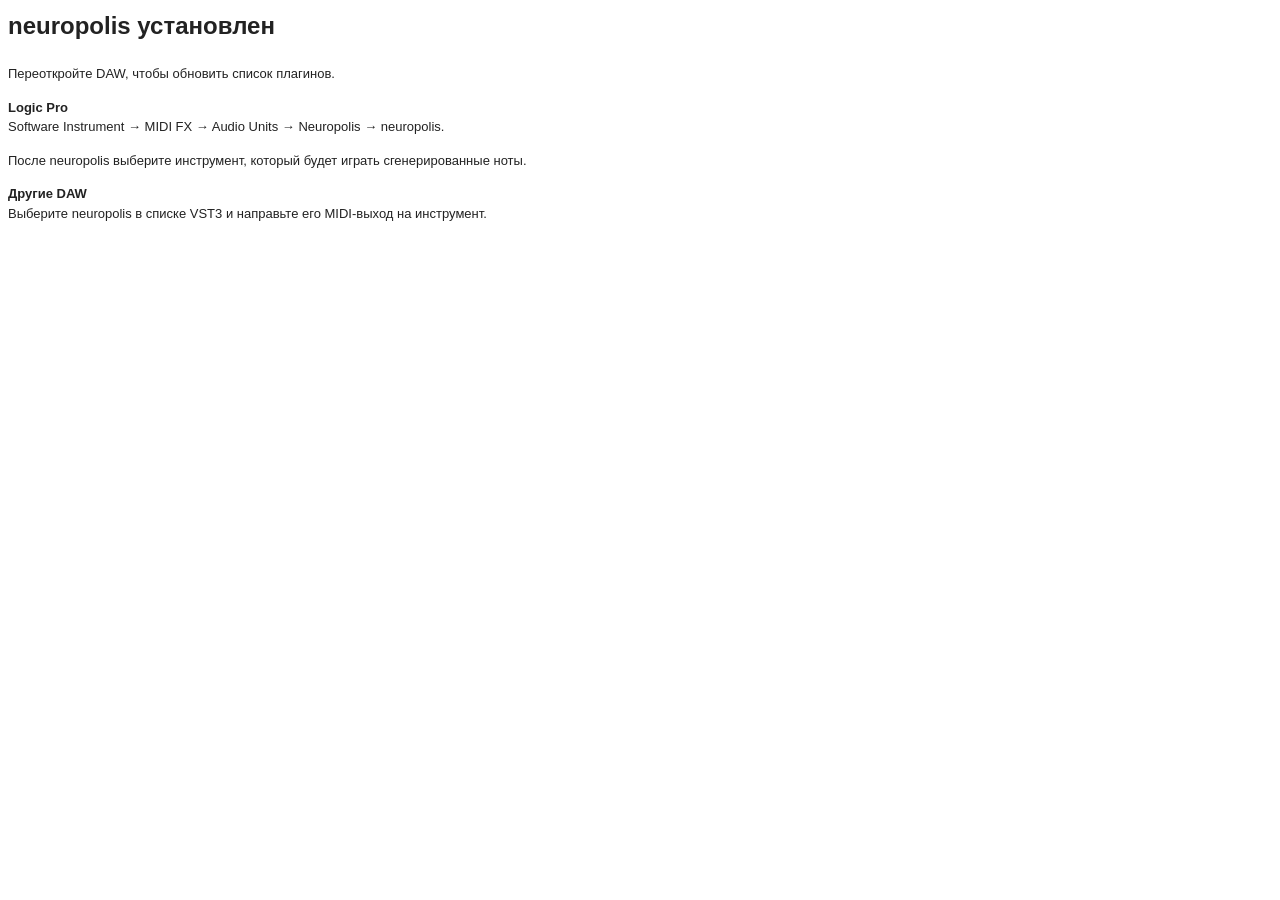
==== plugin/installer/conclusion.html @ 5cdd5f70 "Release neuropolis 0.2.1 with native AU and VST3 plugins" ====
<!doctype html>
<html lang="ru">
  <head>
    <meta charset="utf-8" />
    <style>
      body { font: 13px -apple-system, Helvetica, sans-serif; line-height: 1.5; color: #222; }
      h1 { font-size: 24px; margin: 0 0 20px; }
      p { margin: 0 0 14px; }
    </style>
  </head>
  <body>
    <h1>neuropolis установлен</h1>
    <p>Переоткройте DAW, чтобы обновить список плагинов.</p>
    <p><b>Logic Pro</b><br />Software Instrument → MIDI FX → Audio Units → Neuropolis → neuropolis.</p>
    <p>После neuropolis выберите инструмент, который будет играть сгенерированные ноты.</p>
    <p><b>Другие DAW</b><br />Выберите neuropolis в списке VST3 и направьте его MIDI-выход на инструмент.</p>
  </body>
</html>
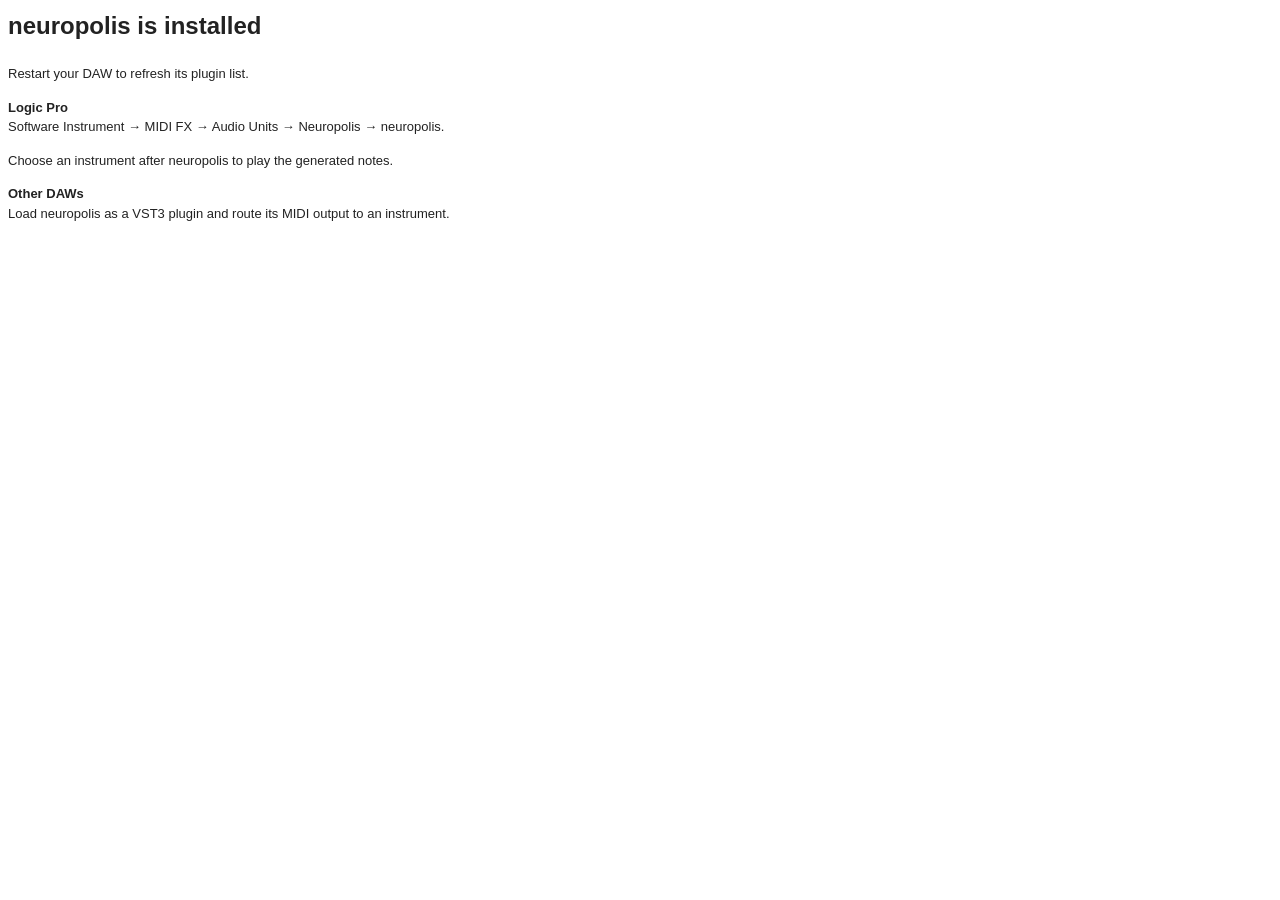
==== commit 872a28c7: "Add Windows VST3 installers and English interface" ====
--- a/plugin/installer/conclusion.html
+++ b/plugin/installer/conclusion.html
@@ -1,5 +1,5 @@
 <!doctype html>
-<html lang="ru">
+<html lang="en">
   <head>
     <meta charset="utf-8" />
     <style>
@@ -9,10 +9,10 @@
     </style>
   </head>
   <body>
-    <h1>neuropolis установлен</h1>
-    <p>Переоткройте DAW, чтобы обновить список плагинов.</p>
+    <h1>neuropolis is installed</h1>
+    <p>Restart your DAW to refresh its plugin list.</p>
     <p><b>Logic Pro</b><br />Software Instrument → MIDI FX → Audio Units → Neuropolis → neuropolis.</p>
-    <p>После neuropolis выберите инструмент, который будет играть сгенерированные ноты.</p>
-    <p><b>Другие DAW</b><br />Выберите neuropolis в списке VST3 и направьте его MIDI-выход на инструмент.</p>
+    <p>Choose an instrument after neuropolis to play the generated notes.</p>
+    <p><b>Other DAWs</b><br />Load neuropolis as a VST3 plugin and route its MIDI output to an instrument.</p>
   </body>
 </html>
